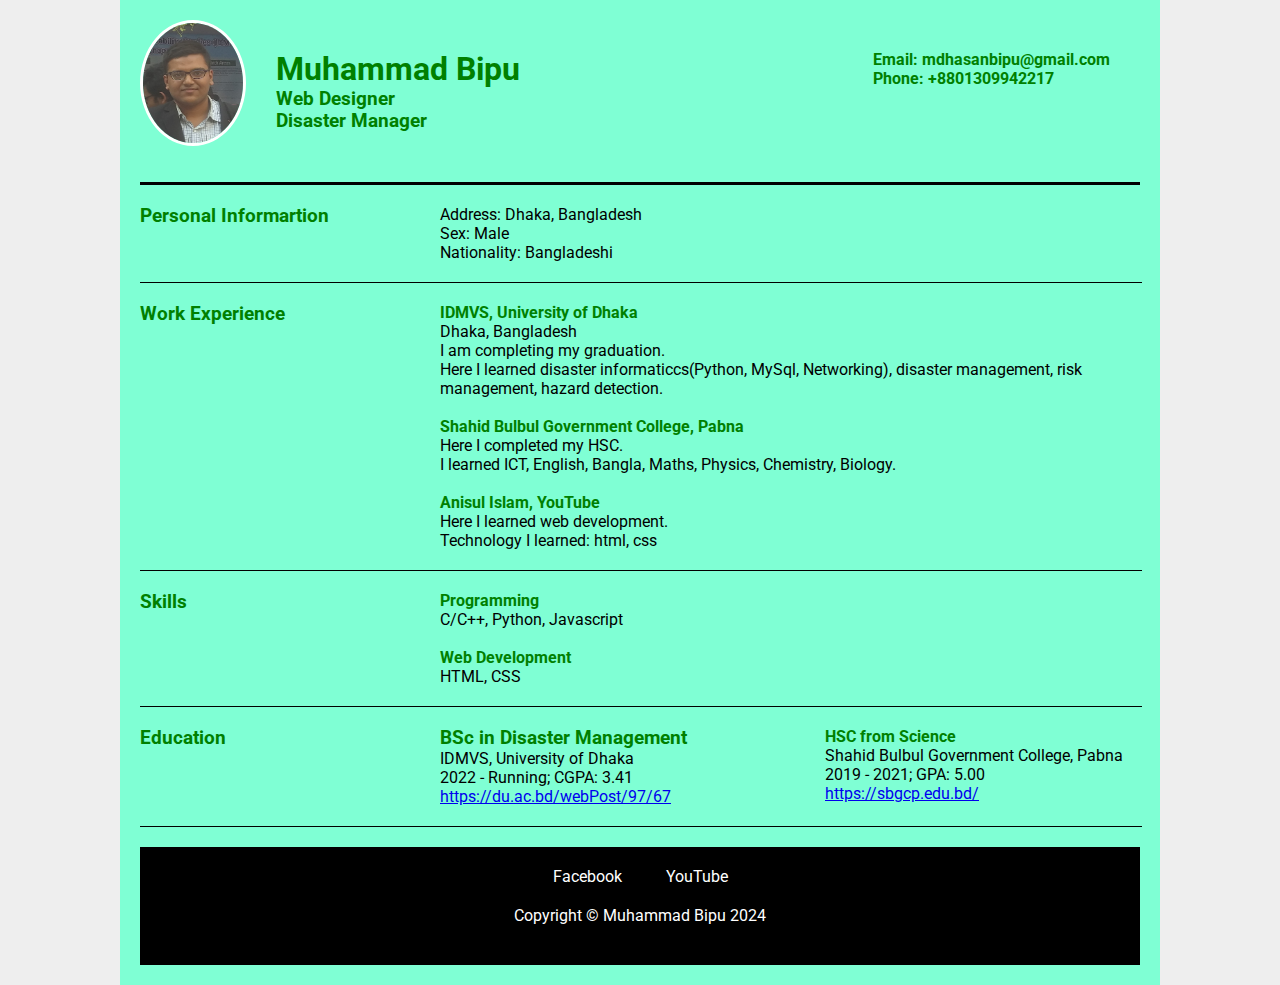
==== index.html @ 89fc4c09 "html and css" ====
<!DOCTYPE html>
<html lang="en">
<head>
    <meta charset="UTF-8">
    <meta name="viewport" content="width=device-width, initial-scale=1.0">
    <title>CV project</title>
    <link rel="preconnect" href="https://fonts.googleapis.com">
    <link rel="preconnect" href="https://fonts.gstatic.com" crossorigin>
    <link href="https://fonts.googleapis.com/css2?family=Roboto:ital,wght@0,100;0,300;0,400;0,500;0,700;0,900;1,100;1,300;1,400;1,500;1,700;1,900&display=swap" rel="stylesheet">
    <link rel="stylesheet" href="style.css">
</head>
<body>
<!--Container starts-->
<div class="container">

    <!--Header starts-->
    <header>
        <img class="profile-img" src="images/Bipu.jpg" alt="">
        <div class="header_bio">
            <h1>Muhammad Bipu</h1>
            <h3>Web Designer</h3>
            <h3>Disaster Manager</h3>
        </div>
        <div class="header_contact">
            <p><a href="mailto:mdhasanbipu@gmail.com">Email: mdhasanbipu@gmail.com</a></p>
            <p><a href="tel:+8801309942217">Phone: +8801309942217</a></p>
        </div>
    </header>
    <!--Header ends-->

    <!--div clearing-->
    <div class="div_clear"></div>
    <hr>

    <!--Main starts-->
    <main>
        <!--personal section start-->
        <section id="personal_section">
            <div class="content">
                <div class="left_div">
                    <h3>Personal Informartion</h3>
                </div>
                <div class="right_div">
                    <p>Address: Dhaka, Bangladesh</p>
                    <p>Sex: Male</p>
                    <p>Nationality: Bangladeshi</p>
                </div>
            </div>
        </section>
        <!--personal section end-->

        <!--div clearing-->
        <div class="div_clear"></div>
        <hr class="common_hr">

        <!--work experience section start-->
        <section id="work_section">
            <div class="content">
                <div class="left_div">
                    <h3>Work Experience</h3>
                </div>
                <div class="right_div">
                    <h4>IDMVS, University of Dhaka</h4>
                    <p>Dhaka, Bangladesh</p>
                    <p>I am completing my graduation.</p>
                    <p>Here I learned disaster informaticcs(Python, MySql, Networking), disaster management, risk management, hazard detection.</p>
                    <br>                    
                    <h4>Shahid Bulbul Government College, Pabna</h4>
                    <p>Here I completed my HSC.</p>
                    <p>I learned ICT, English, Bangla, Maths, Physics, Chemistry, Biology.</p>
                    <br>                    
                    <h4>Anisul Islam, YouTube</h4>
                    <p>Here I learned web development.</p>
                    <p>Technology I learned: html, css</p>
                </div>
            </div>
        </section>
        <!--work experience section end-->

        <!--div clearing-->
        <div class="div_clear"></div>
        <hr class="common_hr">



        <!--skill section start-->
        <section id="skills">
            <div class="content">
                <div class="left_div">
                    <h3>Skills </h3>
                </div>
                <div class="right_div">
                    <h4>Programming</h4>
                    <p>C/C++, Python, Javascript</p>
                    <br>
                    <h4>Web Development</h4>
                    <p>HTML, CSS</p>
                </div>
            </div>
        </section>
        <!--skill section end-->

        <!--div clearing-->
        <div class="div_clear"></div>
        <hr class="common_hr">

        <!--education section start-->
        <section id="education">
            <div class="content">
                <div class="left_div">
                    <h3>Education </h3>
                </div>
                <div class="right_div">
                    <div class="edu_left">
                        <h3>BSc in Disaster Management</h3>
                        <p>IDMVS, University of Dhaka</p>
                        <p>2022 - Running; CGPA: 3.41</p>
                        <p><a href="https://du.ac.bd/webPost/97/67">https://du.ac.bd/webPost/97/67</a></p>
                    </div>
                    <div class="edu_right">
                        <h4>HSC from Science</h4>
                        <p>Shahid Bulbul Government College, Pabna</p>
                        <p>2019 - 2021; GPA: 5.00</p>
                        <p><a href="https://sbgcp.edu.bd/">https://sbgcp.edu.bd/</a></p>
                    </div>
                </div>
            </div>
        </section>
        <!--personal section end-->

        <!--div clearing-->
        <div class="div_clear"></div>
        <hr class="common_hr">
    </main>
    <!--main ends-->

    <!--footer starts-->
    <footer id="bottom_container">
        <a href="https://www.facebook.com/muhammadbipu.pramanik">Facebook</a>
        <a href="https://www.youtube.com/@muhammadbipu5615">YouTube</a>
        <p>Copyright &copy; Muhammad Bipu 2024</p>
    </footer>
    <!--footer end-->
</div>
<!--Container ends-->
</body>
</html>
---- style.css ----
*{
            margin: 0;
            padding: 0;
        }
        body{
            background-color: #EEE;
            font-family: "Roboto", sans-serif;
        }
        .container{
            max-width: 1000px;
            padding: 20px;
            background-color: aquamarine;
            margin: 0 auto;
        }
        header{

        }
        .profile-img{
            width: 100px;
            height: 120px;
            border: 3px solid white;
            border-radius: 50%;
            float: left;
        }
        .header_bio{
            float: left;
            padding: 30px;
        }
        h1, h2, h3, h4, h5, h6{
            color: green;
        }
        .header_contact{
            float: right;
            padding: 30px;
        }
        .header_contact a{
            text-decoration: none;
            color: green;
            font-weight: bolder;
        }
        .header_contact a:hover{
            text-decoration: underline;
            color: tomato;
        }
        .div_clear{
            clear: both;
        }
        hr{
            border: 3px black solid;
            border-bottom: none;
            margin: 20px auto;
        }
        /*----------------
        personal section starts
        -----------------*/
        #personal_section{

        }
        .content{

        }
        .left_div{
            float: left;
            width: 30%;
        }
        .right_div{
            float: right;
            width: 70%;
        }
        /*-------------
        personal section ends
        ------------------*/
        .common_hr{
            border: black 1px solid;
            width: 100%;
            border-bottom: none;
            margin: 20px auto;
        }
        /*-----------
        education section
        -----------*/
        .edu_left{
            float: left;
            width: 45%;
        }
        .edu_right{
            float: right;
            width: 45%;
        }
        /*----------------
        footer section
        --------------------*/
        #bottom_container{
            background-color: black;
            text-align: center;
            padding: 20px;
        }
        #bottom_container a{
            color: white;
            text-decoration: none;
            margin: 20px;
        }
        #bottom_container a:hover{
            color: red;
            text-decoration: underline;
            margin: 20px;
        }
        #bottom_container p{
            color: white;
            margin: 20px;
        }
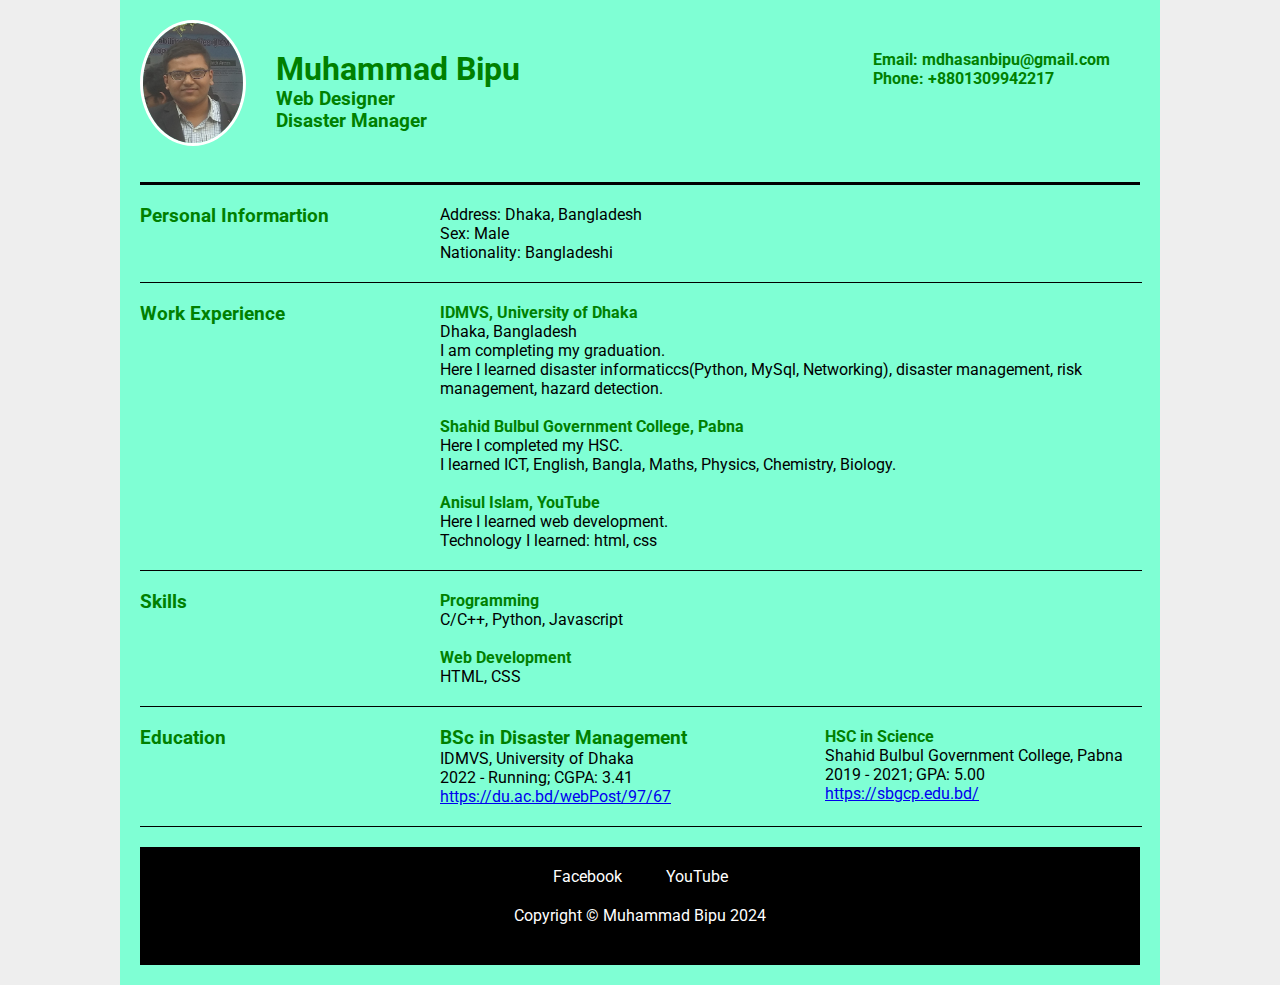
==== commit b9b6b9ab: "Update index.html" ====
--- a/index.html
+++ b/index.html
@@ -118,7 +118,7 @@
                         <p><a href="https://du.ac.bd/webPost/97/67">https://du.ac.bd/webPost/97/67</a></p>
                     </div>
                     <div class="edu_right">
-                        <h4>HSC from Science</h4>
+                        <h4>HSC in Science</h4>
                         <p>Shahid Bulbul Government College, Pabna</p>
                         <p>2019 - 2021; GPA: 5.00</p>
                         <p><a href="https://sbgcp.edu.bd/">https://sbgcp.edu.bd/</a></p>
@@ -144,4 +144,4 @@
 </div>
 <!--Container ends-->
 </body>
-</html>+</html>
